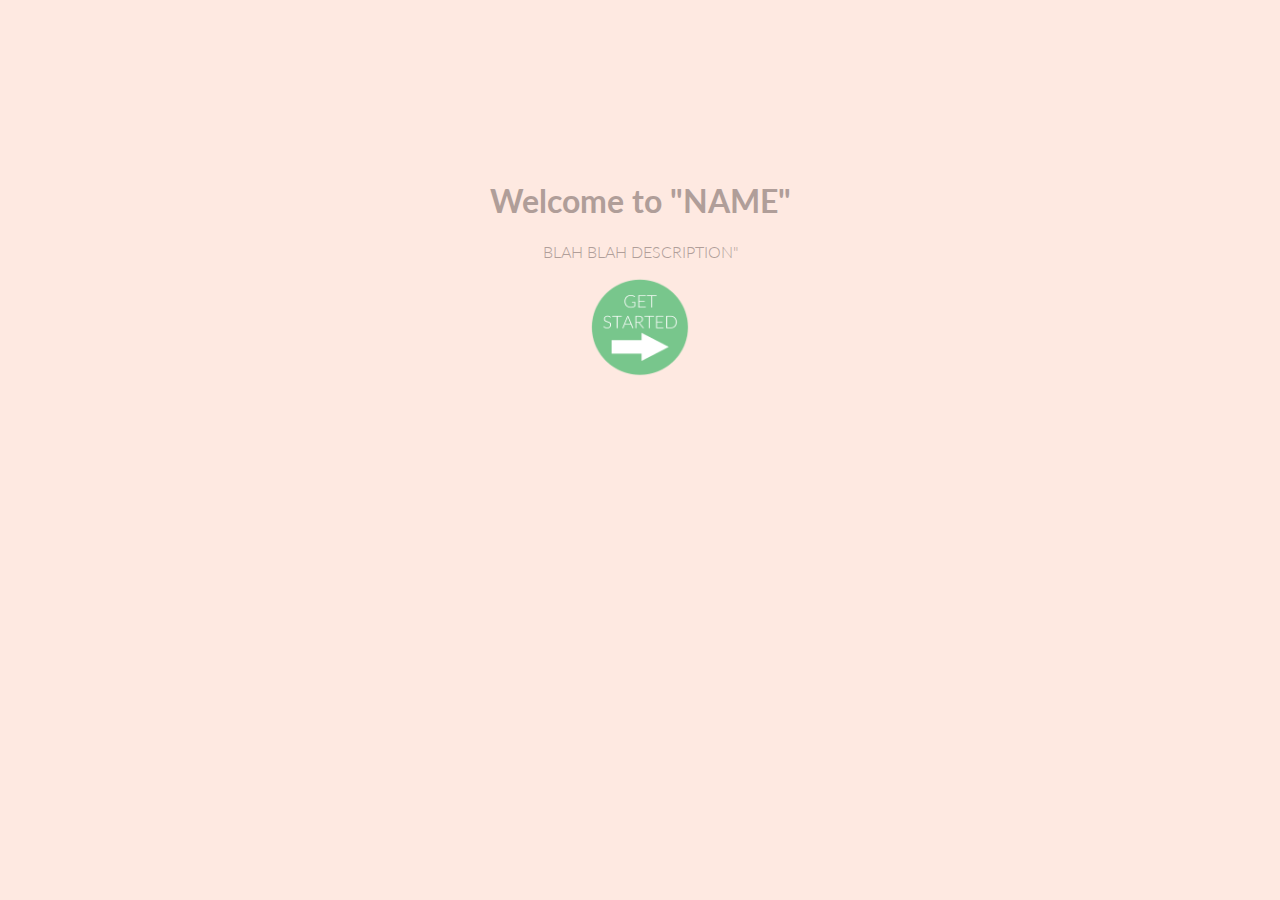
==== main.html @ 3905f7f4 "Starting point" ====
<!DOCTYPE html>
<html>
    <head>
        <title>Go</title>

        <link rel="stylesheet" href="css/main.css">
        <link href="https://fonts.googleapis.com/css?family=Lato:100,300" rel="stylesheet">
    </head>
    <body>
        <div id="wrapper">
            <h1>Welcome to "NAME"</h1>
            <center>
                <p id ="description">BLAH BLAH DESCRIPTION"</p>
                <a href="https://www.w3schools.com">
                <img border="0" alt="W3Schools" src="img/start-icon.png" width="100" height="100">

            </center>

         </div>
    </body>

</html>
---- css/main.css ----
body {
	background-color: #fee9e1;
}

h1 {
	padding-top: 5em;
	text-align: center;
	font-family: 'Lato', sans-serif;
	color: #b09e99;
}

#description {
	text-align: center;
	font-family: 'Lato', sans-serif;
	font-weight: 300;
	color: #b09e99;
}
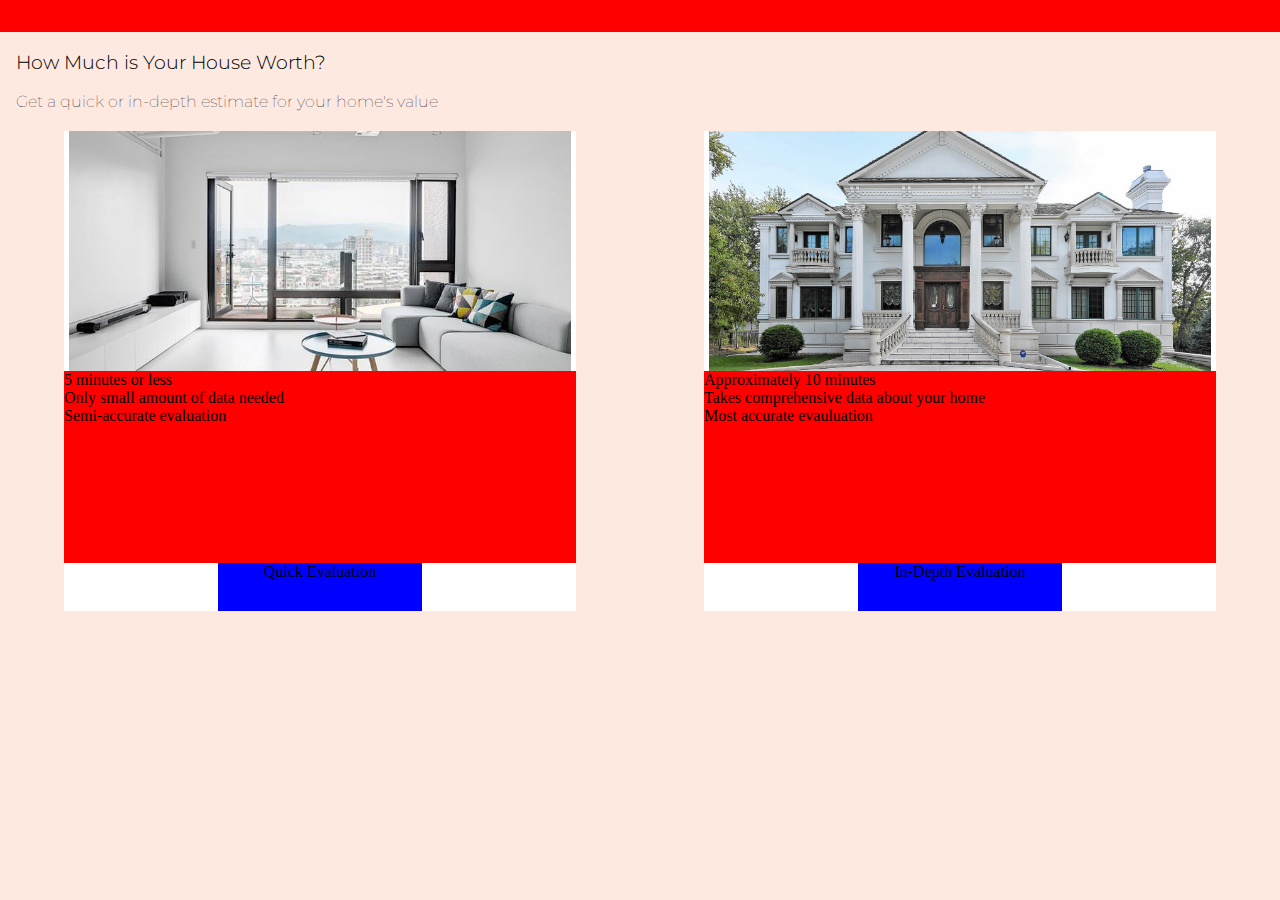
==== commit d415b8af: "Basic home page" ====
--- a/main.html
+++ b/main.html
@@ -2,22 +2,37 @@
 <!DOCTYPE html>
 <html>
     <head>
-        <title>Go</title>
+        <title>NAME</title>
 
         <link rel="stylesheet" href="css/main.css">
-        <link href="https://fonts.googleapis.com/css?family=Lato:100,300" rel="stylesheet">
+        <link href="https://fonts.googleapis.com/css?family=Montserrat:100,300" rel="stylesheet">
     </head>
     <body>
-        <div id="wrapper">
-            <h1>Welcome to "NAME"</h1>
-            <center>
-                <p id ="description">BLAH BLAH DESCRIPTION"</p>
-                <a href="https://www.w3schools.com">
-                <img border="0" alt="W3Schools" src="img/start-icon.png" width="100" height="100">
-
-            </center>
-
-         </div>
+        <div id="header-bar"></div>
+        <div id="text-description">
+            <h3>How Much is Your House Worth?</h2>
+            Get a quick or in-depth estimate for your home's value
+        </div>
+        <div id="classifier-selection-wrapper">
+            <div class="classifier-selection" id="quick-classifier">
+                <div id="quick-classifier-image"></div>
+                <div id="quick-classifier-info">
+                    5 minutes or less<br /> 
+                    Only small amount of data needed<br /> 
+                    Semi-accurate evaluation<br /> 
+                </div>
+                <div class="classifier-selection-button">Quick Evaluation</div>
+            </div>
+            <div class="classifier-selection" id="detailed-classifier">
+                <div id="detailed-classifier-image"></div>
+                <div id="detailed-classifier-info">
+                    Approximately 10 minutes<br /> 
+                    Takes comprehensive data about your home<br /> 
+                    Most accurate evauluation<br /> 
+                </div>
+                <div class="classifier-selection-button">In-Depth Evaluation</div>
+            </div>
+        </div>
     </body>
 
 </html>--- a/css/main.css
+++ b/css/main.css
@@ -1,17 +1,85 @@
 body {
 	background-color: #fee9e1;
+	padding: 0em;
+	margin: 0em;
 }
 
-h1 {
-	padding-top: 5em;
-	text-align: center;
-	font-family: 'Lato', sans-serif;
-	color: #b09e99;
+#header-bar {
+	background-color: red;
+	height: 2em;
+	width: 100%;
 }
 
-#description {
+h3 {
+	font-family: 'Montserrat', sans-serif;
+	font-weight: 300;
+}
+#text-description {
+	font-family: 'Montserrat', sans-serif;
+	font-weight: 100;
+	margin-left: 1em;
+	height: 5em;
+	width: 100%;
+}
+
+#classifier-selection-wrapper {
+	height: 30em;
+	width: 100%;
+}
+
+.classifier-selection {
+	margin-left: 5%;
+	margin-right: 5%;
+	width: 40%;
+	height: 100%;
+	background-color: white;
+}
+
+#quick-classifier {
+	float: left;
+}
+
+#detailed-classifier {
+	float: right;
+}
+
+#quick-classifier-image {
+	margin: auto;
+	width: 98%;
+	height: 50%;
+	background-image: url("../img/apartment.jpg");
+	background-position: center;
+	background-size: cover;
+
+}
+
+#detailed-classifier-image {
+	margin: auto;
+	width: 98%;
+	height: 50%;
+	background-image: url("../img/mansion.jpg");
+	background-position: center;
+	background-size: cover;
+}
+
+#quick-classifier-info {
+	width: 100%;
+	height: 40%;
+	background-color: red;
+}
+
+#detailed-classifier-info {
+	width: 100%;
+	height: 40%;
+	background-color: red;
+
+}
+
+.classifier-selection-button {
+	height: 10%;
+	margin-left: 30%;
+	margin-right: 30%;
+	width: 40%;
+	background-color: blue;
 	text-align: center;
-	font-family: 'Lato', sans-serif;
-	font-weight: 300;
-	color: #b09e99;
-}+}
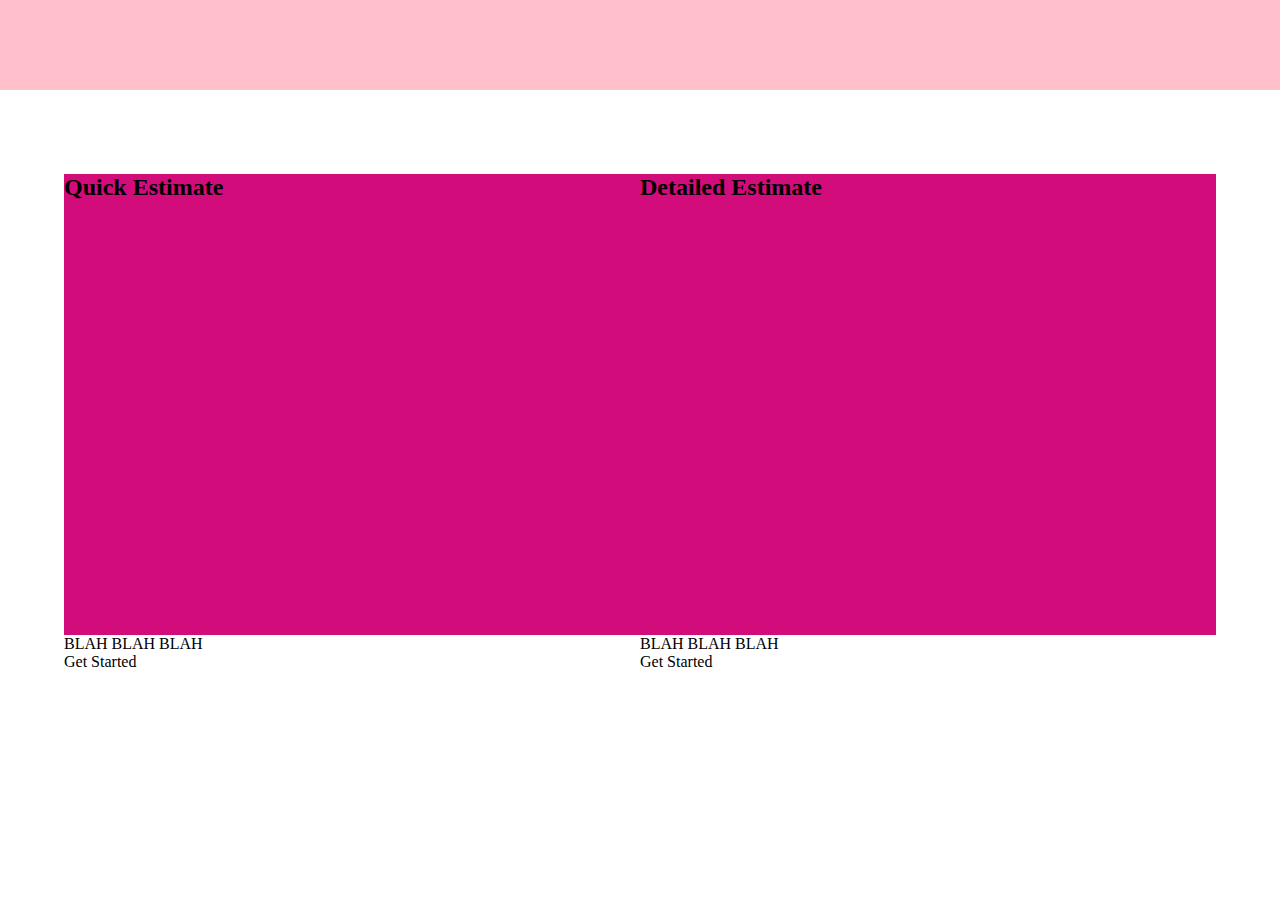
==== commit 6bc74661: "Merge pull request #2 from TWilsonT/starting" ====
--- a/main.html
+++ b/main.html
@@ -1,38 +1,44 @@
+<!doctype html>
+<head>
+  <link rel="stylesheet" href="css/main.css">
+  <link rel="stylesheet" href="https://fonts.googleapis.com/icon?family=Material+Icons">
+  <link rel="stylesheet" href="https://code.getmdl.io/1.3.0/material.indigo-pink.min.css">
+  <script defer src="https://code.getmdl.io/1.3.0/material.min.js"></script>
+  <title>TEST</title>
+</head>
+<body>
+  <div id="wrapper">
+    <div id="nav-header"></div>
+    <div class="card-wrapper" id="left-card-wrapper">
 
-<!DOCTYPE html>
-<html>
-    <head>
-        <title>NAME</title>
+      <div class="mdl-card mdl-shadow--2dp">
+        <div class="mdl-card__title">
+          <h2 class="mdl-card__title-text">Quick Estimate</h2>
+        </div>
+        <div class="mdl-card__supporting-text ">BLAH BLAH BLAH</div>
+        <div class="mdl-card__actions mdl-card--border">
+          <a class="mdl-button mdl-button--colored mdl-js-button mdl-js-ripple-effect">
+            Get Started
+          </a>
+        </div>
+      </div>
 
-        <link rel="stylesheet" href="css/main.css">
-        <link href="https://fonts.googleapis.com/css?family=Montserrat:100,300" rel="stylesheet">
-    </head>
-    <body>
-        <div id="header-bar"></div>
-        <div id="text-description">
-            <h3>How Much is Your House Worth?</h2>
-            Get a quick or in-depth estimate for your home's value
+    </div>
+    <div class="card-wrapper" id="right-card-wrapper">
+
+      <div class="mdl-card mdl-shadow--2dp">
+        <div class="mdl-card__title">
+          <h2 class="mdl-card__title-text">Detailed Estimate</h2>
         </div>
-        <div id="classifier-selection-wrapper">
-            <div class="classifier-selection" id="quick-classifier">
-                <div id="quick-classifier-image"></div>
-                <div id="quick-classifier-info">
-                    5 minutes or less<br /> 
-                    Only small amount of data needed<br /> 
-                    Semi-accurate evaluation<br /> 
-                </div>
-                <div class="classifier-selection-button">Quick Evaluation</div>
-            </div>
-            <div class="classifier-selection" id="detailed-classifier">
-                <div id="detailed-classifier-image"></div>
-                <div id="detailed-classifier-info">
-                    Approximately 10 minutes<br /> 
-                    Takes comprehensive data about your home<br /> 
-                    Most accurate evauluation<br /> 
-                </div>
-                <div class="classifier-selection-button">In-Depth Evaluation</div>
-            </div>
+        <div class="mdl-card__supporting-text ">BLAH BLAH BLAH</div>
+        <div class="mdl-card__actions mdl-card--border">
+          <a class="mdl-button mdl-button--colored mdl-js-button mdl-js-ripple-effect">
+            Get Started
+          </a>
         </div>
-    </body>
+      </div>
 
+    </div>
+  </div>
+</body>
 </html>--- a/css/main.css
+++ b/css/main.css
@@ -1,85 +1,45 @@
 body {
-	background-color: #fee9e1;
-	padding: 0em;
-	margin: 0em;
+	margin: 0px;
+	height: 100%;
 }
 
-#header-bar {
-	background-color: red;
-	height: 2em;
-	width: 100%;
+html {
+	height: 100%;
 }
 
-h3 {
-	font-family: 'Montserrat', sans-serif;
-	font-weight: 300;
-}
-#text-description {
-	font-family: 'Montserrat', sans-serif;
-	font-weight: 100;
-	margin-left: 1em;
-	height: 5em;
+#nav-header {
+	height: 10%;
 	width: 100%;
+	background-color: pink;
 }
 
-#classifier-selection-wrapper {
-	height: 30em;
-	width: 100%;
+.card-wrapper {
+	padding-top: 5%;
+	width: 45%;
+	height: 80%;
 }
 
-.classifier-selection {
-	margin-left: 5%;
-	margin-right: 5%;
-	width: 40%;
-	height: 100%;
-	background-color: white;
-}
-
-#quick-classifier {
+#left-card-wrapper {
+	padding-left: 5%;
 	float: left;
 }
 
-#detailed-classifier {
+#right-card-wrapper {
+	padding-right: 5%;
 	float: right;
 }
 
-#quick-classifier-image {
-	margin: auto;
-	width: 98%;
-	height: 50%;
-	background-image: url("../img/apartment.jpg");
-	background-position: center;
-	background-size: cover;
-
+#wrapper {
+	width: 100%;
+	height: 100%;
 }
 
-#detailed-classifier-image {
-	margin: auto;
-	width: 98%;
-	height: 50%;
-	background-image: url("../img/mansion.jpg");
-	background-position: center;
-	background-size: cover;
+/* MDL Stuff */
+.mdl-card {
+	min-width: 90%;
+	height: 80%;
 }
-
-#quick-classifier-info {
-	width: 100%;
-	height: 40%;
-	background-color: red;
-}
-
-#detailed-classifier-info {
-	width: 100%;
-	height: 40%;
-	background-color: red;
-
-}
-
-.classifier-selection-button {
-	height: 10%;
-	margin-left: 30%;
-	margin-right: 30%;
-	width: 40%;
-	background-color: blue;
-	text-align: center;
-}
+.mdl-card__title {
+	height: 80%;
+	background-color: #D30C7B;
+}